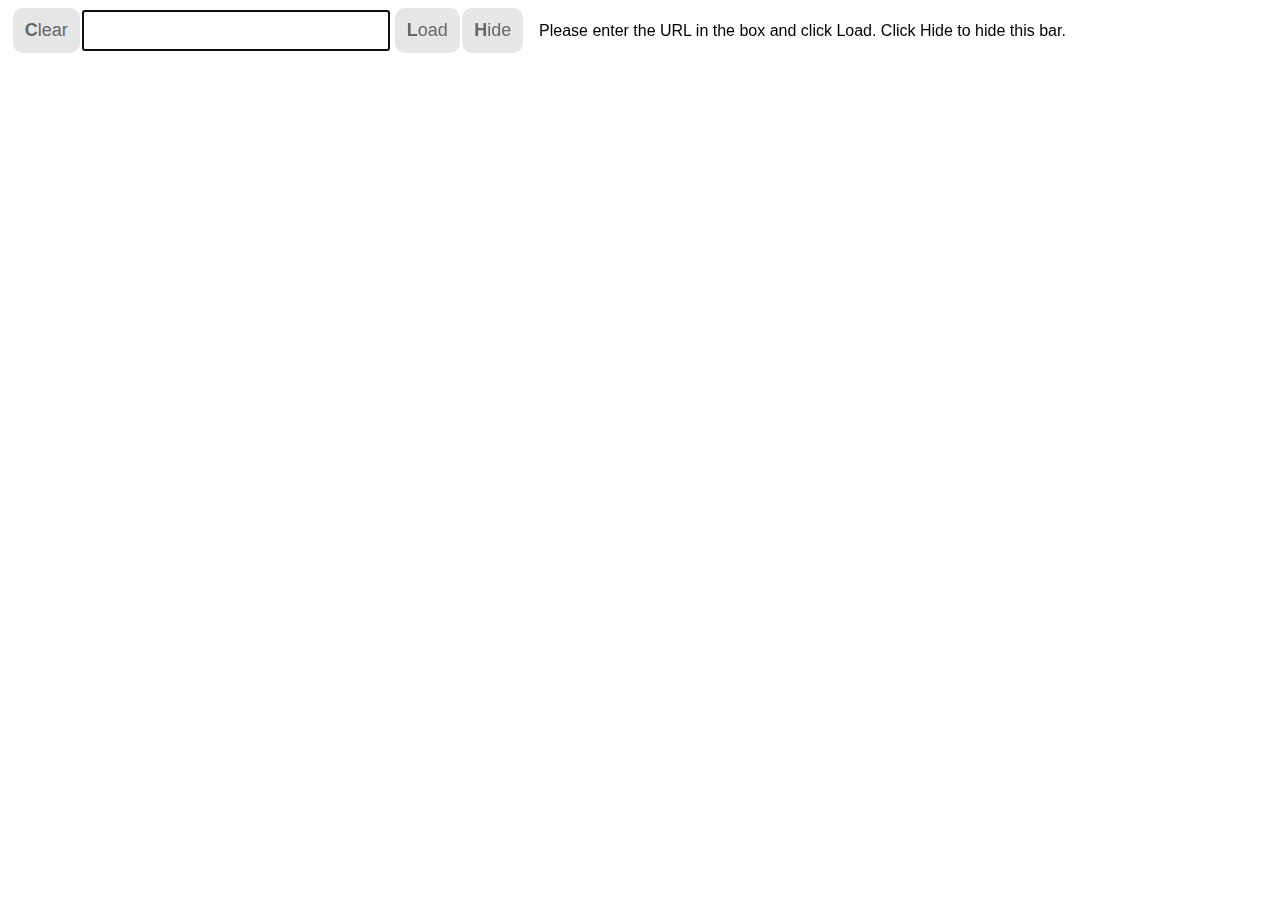
==== index.html @ 969bdb21 "Begun the GitHub repo with version 0.0.2" ====
﻿<!DOCTYPE html>
<html lang="en" xml:lang="en" xmlns="http://www.w3.org/1999/xhtml">
<head>
<meta http-equiv="Content-Type" content="text/html; charset=UTF-8">
<title>Page Cage</title>
<meta name="Keywords" content="extension">
<meta name="Description" content="Cage">
<meta name="author" content="F. Ruiz">
<meta name="robots" content="index">
<meta name="viewport" content="width=device-width, minimum-scale=1, maximum-scale=1, user-scalable=no">
<meta name="apple-mobile-web-app-capable" content="yes">
<meta name="apple-mobile-web-app-status-bar-style" content="default">
<link rel="apple-touch-icon" href="passlok-touch-icon.png">
<link rel="shortcut icon" type="image/x-icon" href="cage-16.png">

<link rel="stylesheet" href="style.css">

</head>

<body>
<div id="topBar">
  <button class="cssbutton" id="clearBtn" value="clear" title="clear URL (alt-C, ctrl-opt-C)" accesskey="C"><b>C</b>lear</button>
  <input type="text" id="pageURL">
  <button class="cssbutton" id="loadBtn" value="load" title="load page (alt-L, ctrl-opt-L)" accesskey="L"><b>L</b>oad</button>
  <button class="cssbutton" id="hideBtn" value="hide" title="toggle this bar (alt-H, ctrl-opt-H)" accesskey="H"><b>H</b>ide</button>
  &nbsp;&nbsp;&nbsp;<span id="msgArea">Please enter the URL in the box and click Load. Click Hide to hide this bar.</span>
</div>

  <iframe seamless id="pageFrame" src="" border=0 frameborder=0 allowfullscreen></iframe>

<script src="bodyscript.js"></script>
</body>
</html>
---- style.css ----
html {
	-webkit-text-size-adjust: 100%;
}
body {
	font-family: Sans-Serif;
	font-size: 100%;
	margin-left: 1%;
	margin-right: 1%;
	overflow: auto;
	background-color: #FFFFFF;
	color: #000000;
}
.cssbutton {
	-webkit-border-radius: 10px;
	-moz-border-radius: 10px;
	border-radius: 10px;
	font-family: Arial;
	font-size: 18px;
	padding: 12px;
	text-decoration: none;
	border: 0px;
	margin-right: -2px;
	color: #666666;
	background: #e6e6e6;
}
.cssbutton:hover {
	text-decoration: none;
	cursor: pointer;
	background: #c4c4c4;
}
#pageURL{
	width:300px;
	height:35px;
	font-size:15px;
}
#pageFrame{
	width:100%;
	height:1000px;
}
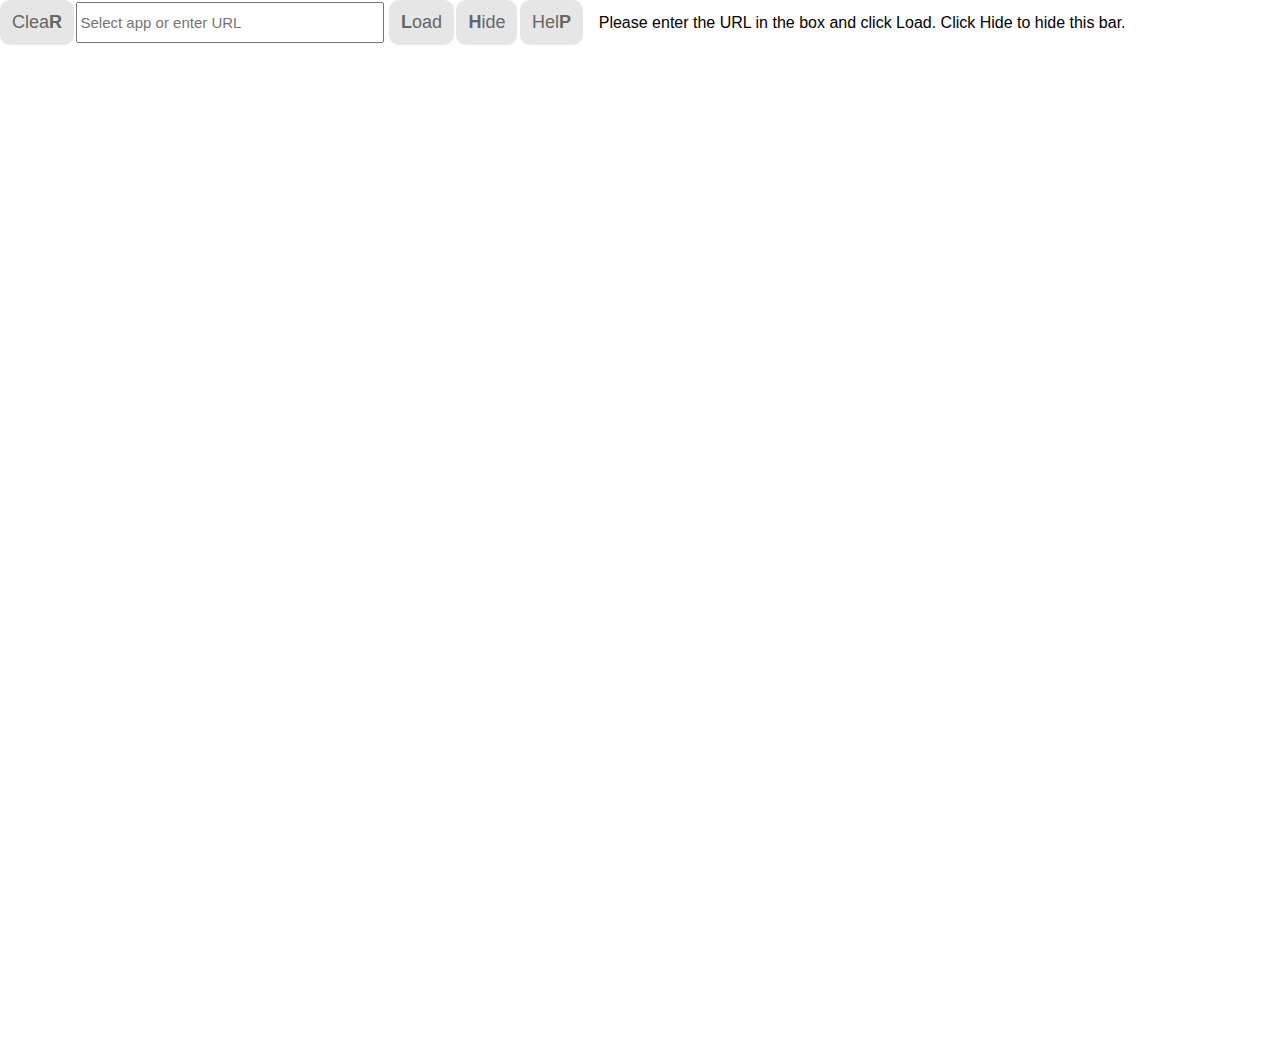
==== commit 570060cf: "Version 0.1" ====
--- a/index.html
+++ b/index.html
@@ -19,15 +19,30 @@
 
 <body>
 <div id="topBar">
-  <button class="cssbutton" id="clearBtn" value="clear" title="clear URL (alt-C, ctrl-opt-C)" accesskey="C"><b>C</b>lear</button>
-  <input type="text" id="pageURL">
+  <button class="cssbutton" id="clearBtn" value="clear" title="clear URL (alt-R, ctrl-opt-R)" accesskey="R">Clea<b>R</b></button>
+  <input list="myApps" id="pageURL" title="Enter URL here" placeholder="Select app or enter URL">
+  <datalist id="myApps">
+    <option value="PassLok">
+    <option value="Learn PassLok">
+    <option value="SeeOnce">
+    <option value="URSA">
+    <option value="Image Stego">
+    <option value="Human Encryption">
+    <option value="PassLok Gen. Directory">
+  </datalist>
   <button class="cssbutton" id="loadBtn" value="load" title="load page (alt-L, ctrl-opt-L)" accesskey="L"><b>L</b>oad</button>
   <button class="cssbutton" id="hideBtn" value="hide" title="toggle this bar (alt-H, ctrl-opt-H)" accesskey="H"><b>H</b>ide</button>
+  <button class="cssbutton" id="helpBtn" value="help" title="click this if it isn't working (alt-P, ctrl-opt-P)" accesskey="P">Hel<b>P</b></button>
   &nbsp;&nbsp;&nbsp;<span id="msgArea">Please enter the URL in the box and click Load. Click Hide to hide this bar.</span>
+  <div id="helpText">
+  <p>Page Cage loads a web page into an iframe element in order to prevent other extensions from seeing anything typed into or produced by the page. Warning: this entails ignoring X-frame headers, which exposes the loaded page to clickjacking attacks.</p>
+  <p>The list in the box includes a number of web apps by the author of Page Cage, which can benefit from being loaded through this extension.</p>
+  <p>Sometimes a website may refuse to load. In this case, you may want to install the "Ignore X-Frame headers" extension, from which Page Cage has borrowed some code. This is the <a href="https://chrome.google.com/webstore/detail/ignore-x-frame-headers/gleekbfjekiniecknbkamfmkohkpodhe" target="_blank">link for Chrome</a>, and <a href="https://addons.mozilla.org/en-US/firefox/addon/ignore-x-frame-options-header/" target="_blank">for Firefox</a>.</p>
+  </div>
 </div>
 
-  <iframe seamless id="pageFrame" src="" border=0 frameborder=0 allowfullscreen></iframe>
+  <iframe seamless id="pageFrame" src="" border="none" margin=0 frameborder=0 allowfullscreen allow="microphone; camera"></iframe>
 
 <script src="bodyscript.js"></script>
 </body>
-</html>
+</html>--- a/style.css
+++ b/style.css
@@ -4,9 +4,9 @@
 body {
 	font-family: Sans-Serif;
 	font-size: 100%;
-	margin-left: 1%;
-	margin-right: 1%;
-	overflow: auto;
+	margin: 0px;
+	border: none;
+	overflow: hidden;
 	background-color: #FFFFFF;
 	color: #000000;
 }
@@ -37,3 +37,6 @@
 	width:100%;
 	height:1000px;
 }
+#helpText{
+	display:none;
+}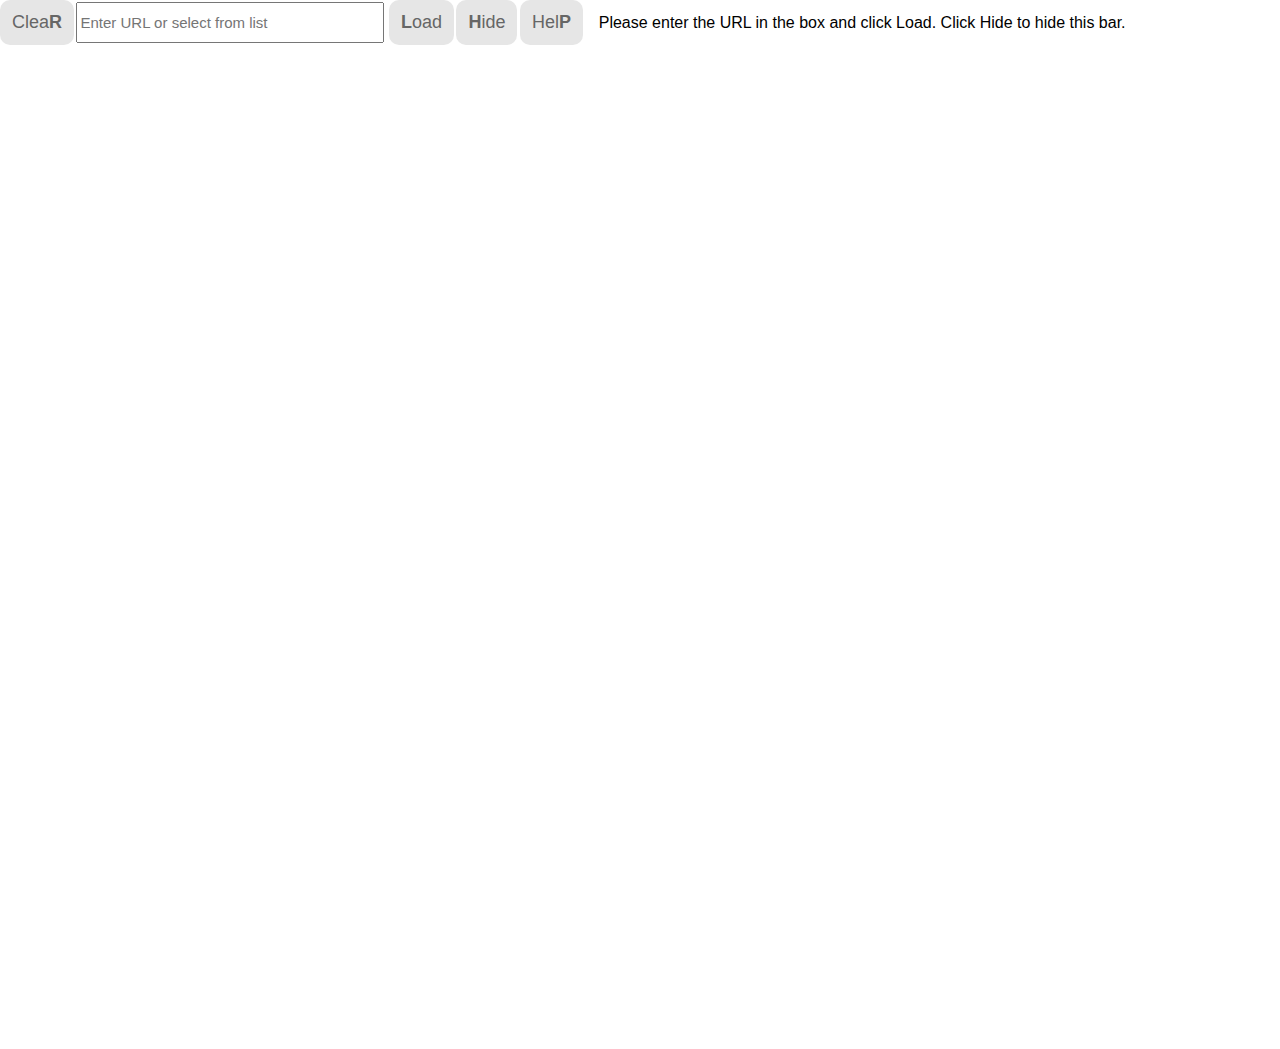
==== commit 5f5d13dc: "version 0.1.1" ====
--- a/index.html
+++ b/index.html
@@ -20,8 +20,9 @@
 <body>
 <div id="topBar">
   <button class="cssbutton" id="clearBtn" value="clear" title="clear URL (alt-R, ctrl-opt-R)" accesskey="R">Clea<b>R</b></button>
-  <input list="myApps" id="pageURL" title="Enter URL here" placeholder="Select app or enter URL">
+  <input list="myApps" id="pageURL" title="Enter URL here" placeholder="Enter URL or select from list">
   <datalist id="myApps">
+    <option value="---Other Security Apps---">
     <option value="PassLok">
     <option value="Learn PassLok">
     <option value="SeeOnce">
@@ -29,14 +30,29 @@
     <option value="Image Stego">
     <option value="Human Encryption">
     <option value="PassLok Gen. Directory">
+    <option value="---Secure Web Search---">
+    <option value="DuckDuckGo">
+    <option value="DisconnectMe">
+    <option value="Gibiru (safe Google)">
+    <option value="StartPage">
+    <option value="FindX">
+    <option value="Qwant">
+    <option value="SearX">
+    <option value="Wolfram Alpha">
+    <option value="GigaBlast">
+    <option value="SwissCows">
+    <option value="MetaGer">
+    <option value="Oscobo">
   </datalist>
   <button class="cssbutton" id="loadBtn" value="load" title="load page (alt-L, ctrl-opt-L)" accesskey="L"><b>L</b>oad</button>
   <button class="cssbutton" id="hideBtn" value="hide" title="toggle this bar (alt-H, ctrl-opt-H)" accesskey="H"><b>H</b>ide</button>
   <button class="cssbutton" id="helpBtn" value="help" title="click this if it isn't working (alt-P, ctrl-opt-P)" accesskey="P">Hel<b>P</b></button>
   &nbsp;&nbsp;&nbsp;<span id="msgArea">Please enter the URL in the box and click Load. Click Hide to hide this bar.</span>
   <div id="helpText">
-  <p>Page Cage loads a web page into an iframe element in order to prevent other extensions from seeing anything typed into or produced by the page. Warning: this entails ignoring X-frame headers, which exposes the loaded page to clickjacking attacks.</p>
-  <p>The list in the box includes a number of web apps by the author of Page Cage, which can benefit from being loaded through this extension.</p>
+  <p>The page displayed is running in an isolated frame so no cookies are loaded, no history is recorded, and it is invisible to other extensions.</p>
+  <p>You type a new URL in the box, or select a PassLok web app or secure search engine from the drop-down list.</p>
+  <p>Links on page may load on a separate tab, but you can maintain security by selecting "Open Link in Cage" from the right-click menu.</p>
+  <p>The buttons are also accessible as keyboard shortcuts. Example: to hide/unhide the top bar, do Ctrl-H (or ctrl-opt-H on a Mac).</p>
   <p>Sometimes a website may refuse to load. In this case, you may want to install the "Ignore X-Frame headers" extension, from which Page Cage has borrowed some code. This is the <a href="https://chrome.google.com/webstore/detail/ignore-x-frame-headers/gleekbfjekiniecknbkamfmkohkpodhe" target="_blank">link for Chrome</a>, and <a href="https://addons.mozilla.org/en-US/firefox/addon/ignore-x-frame-options-header/" target="_blank">for Firefox</a>.</p>
   </div>
 </div>
--- a/style.css
+++ b/style.css
@@ -29,14 +29,20 @@
 	background: #c4c4c4;
 }
 #pageURL{
-	width:300px;
-	height:35px;
-	font-size:15px;
+	width: 300px;
+	height: 35px;
+	font-size: 15px;
 }
 #pageFrame{
-	width:100%;
-	height:1000px;
+	width: 100%;
+	height: 1000px;
 }
 #helpText{
-	display:none;
+	display: none;
+}
+#defaultScr {
+	padding: 5%;
+}
+#defaultHdg {
+	color: green;
 }